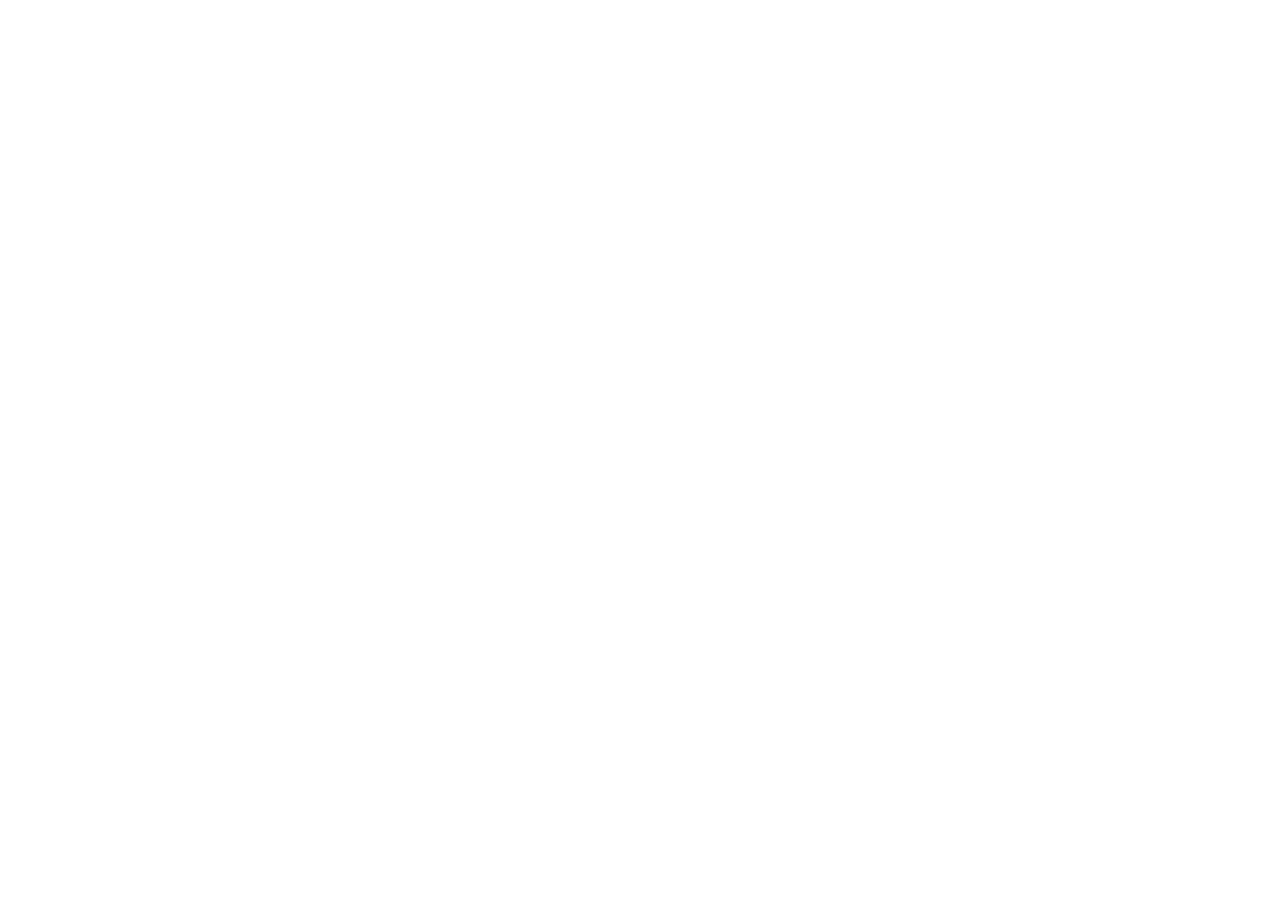
==== index.html @ 7a5ce31c "initial commit" ====
<!DOCTYPE html>
<html lang="en">
<head>
  <meta charset="UTF-8">
  <meta name="viewport" content="width=device-width, initial-scale=1.0">
  <title>index</title>
  <meta name="description" content="index wdd231">
  <meta name="author" content="Diane Lish">
  <link rel="stylesheet" href="styles/style.css">
  <script defer src="scripts/script.js">
</head>
<body>
  <header>
    <h1></h1>
    <nav></nav>
  </header>
  <main>
  </main>
  <footer>
    ©<span id="currentYear"></span> 🌷 Diane Lish | United States <br>
    Last Modified <span id="lastModified"></span>
  </footer>
</body>
</html>
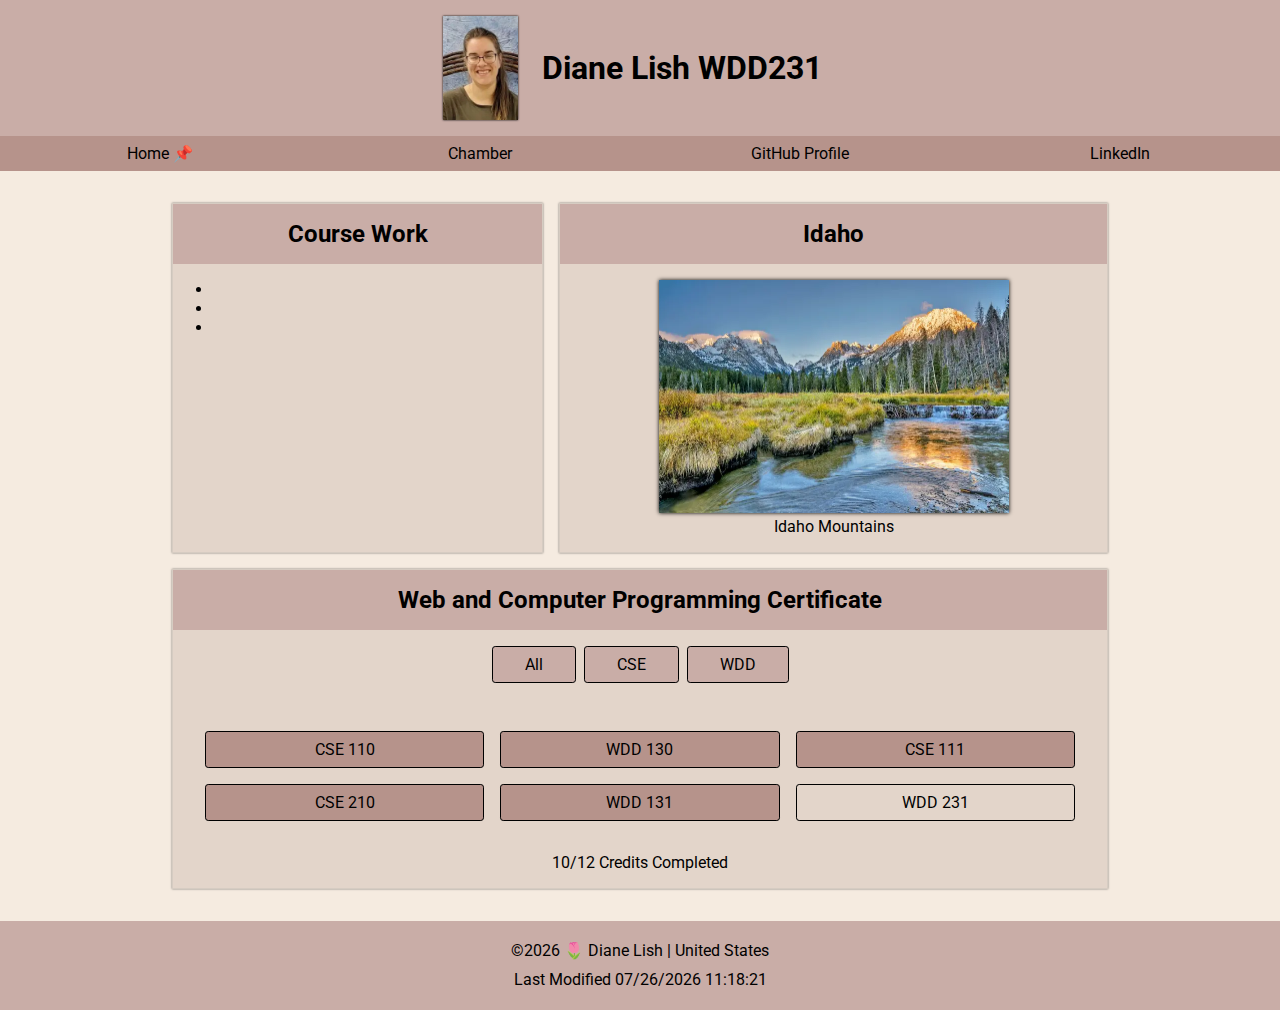
==== commit 322c0c2d: "course page initial commit" ====
--- a/index.html
+++ b/index.html
@@ -1,24 +1,70 @@
 <!DOCTYPE html>
 <html lang="en">
+
 <head>
   <meta charset="UTF-8">
   <meta name="viewport" content="width=device-width, initial-scale=1.0">
-  <title>index</title>
-  <meta name="description" content="index wdd231">
+  <title>WDD231 | Course Page | Diane Lish</title>
+  <meta name="description" content="WDD231 course work diane lish">
   <meta name="author" content="Diane Lish">
+  <link rel="preconnect" href="https://fonts.googleapis.com">
+  <link rel="preconnect" href="https://fonts.gstatic.com" crossorigin>
+  <link
+    href="https://fonts.googleapis.com/css2?family=Roboto:ital,wght@0,100;0,300;0,400;0,500;0,700;0,900;1,100;1,300;1,400;1,500;1,700;1,900&display=swap"
+    rel="stylesheet">
   <link rel="stylesheet" href="styles/style.css">
-  <script defer src="scripts/script.js">
+  <script defer src="scripts/script.js"></script>
 </head>
+
 <body>
   <header>
-    <h1></h1>
-    <nav></nav>
+    <img src="images/profile.webp" alt="Girl smiling." width="75">
+    <h1>Diane Lish WDD231</h1>
+    <a id="menu" hre="#"></a>
   </header>
+
+  <nav>
+    <a href="#" class="active">Home</a>
+    <a href="#">Chamber</a>
+    <a href="#">GitHub Profile</a>
+    <a href="https://www.linkedin.com/in/diane-lish-8b4b5529b/">LinkedIn</a>
+  </nav>
+
   <main>
+    <section id="course-work">
+      <h2>Course Work</h2>
+      <ul>
+        <li></li>
+        <li></li>
+        <li></li>
+      </ul>
+    </section>
+    <section id="location">
+      <h2>Idaho</h2>
+      <picture>
+        <img src="images/idaho-mountains.webp" alt="Idaho mountains behind a meadow and river." width="350">
+        <figcaption>Idaho Mountains</figcaption>
+      </picture>
+    </section>
+    <section id="certificate">
+      <h2>Web and Computer Programming Certificate</h2>
+      <div id="options">
+        <a id="all" href="#!">All</a>
+        <a id="cse" href="#!">CSE</a>
+        <a id="wdd" href="#!">WDD</a>
+      </div>
+      <div id="courses">
+      </div>
+      <div>
+        <span id="credits"></span> Credits Completed
+      </div>
+    </section>
   </main>
+
   <footer>
-    ©<span id="currentYear"></span> 🌷 Diane Lish | United States <br>
-    Last Modified <span id="lastModified"></span>
+    <p>©<span id="currentYear"></span> 🌷 Diane Lish | United States</p>
+    <p>Last Modified <span id="lastModified"></span></p>
   </footer>
 </body>
+
 </html>--- a/styles/style.css
+++ b/styles/style.css
@@ -0,0 +1,168 @@
+* {
+    margin: 0;
+    box-sizing: border-box;
+}
+
+body {
+    text-align: center;
+    font-family: "Roboto", sans-serif;
+    background-color: #f5ebe0;
+}
+
+header {
+    display: flex;
+    align-items: center;
+    gap: .5rem;
+}
+
+header img {
+    box-shadow: 0 0 2px black;
+    max-width: 75px;
+}
+
+h1,
+h2,
+header,
+footer {
+    padding: 1rem;
+}
+
+header,
+footer,
+#certificate a,
+h2 {
+    background-color: #c9ada7;
+}
+
+/*nav menu*/
+.show {
+    display: flex;
+    flex-direction: column;
+}
+
+nav {
+    display: none;
+    background-color: #b6938b
+}
+
+nav a {
+    width: 100%;
+}
+
+nav a:hover,
+#certificate a:hover {
+    background-color: #d6ccc2;
+}
+
+#menu {
+    font-weight: 500;
+    font-size: 2rem;
+    flex: 1 1 auto;
+    text-align: center;
+}
+
+#menu::before {
+    content: "≡";
+}
+
+#menu.show::before {
+    content: "x";
+}
+
+.active::after {
+    content: " 📌";
+}
+
+/* main */
+main {
+    display: flex;
+    flex-direction: column;
+    gap: 1rem;
+    margin: 2rem auto;
+    max-width: 1000px;
+}
+
+section {
+    flex: 1 1 auto;
+    margin: 0 2rem;
+    padding-bottom: 1rem;
+    background-color: #e3d5ca;
+    border: 1px solid #d6ccc2;
+    box-shadow: 0 0 2px #7b7670;
+}
+
+h2 {
+    margin-bottom: 1rem;
+}
+
+#location img {
+    box-shadow: 0 0 4px black;
+}
+
+a {
+    text-decoration: none;
+    color: black;
+    padding: .5rem;
+}
+
+#options {
+    margin: 1rem auto;
+    display: flex;
+    gap: .5rem;
+    justify-content: center;
+}
+
+#courses {
+    display: grid;
+    grid-template-columns: repeat(3, 1fr);
+    gap: 1rem;
+    padding: 2rem;
+}
+
+.course,
+#certificate a {
+    padding: .5rem 2rem;
+    border: 1px solid black;
+    border-radius: .2rem;
+}
+
+/* footer */
+footer {
+    line-height: 1.5lh;
+}
+
+/* large view */
+@media only screen and (min-width: 750px) {
+    main {
+        display: grid;
+    }
+
+    header {
+        justify-content: center;
+    }
+
+    nav,
+    .show {
+        display: flex;
+        flex-direction: row;
+        justify-content: space-around;
+    }
+
+    #menu {
+        display: none;
+    }
+
+    #course-work {
+        grid-column: 1/2;
+        margin-right: 0;
+    }
+
+    #location {
+        grid-column: 2/3;
+        margin-left: 0;
+    }
+
+    #certificate {
+        grid-column: 1/3;
+    }
+}